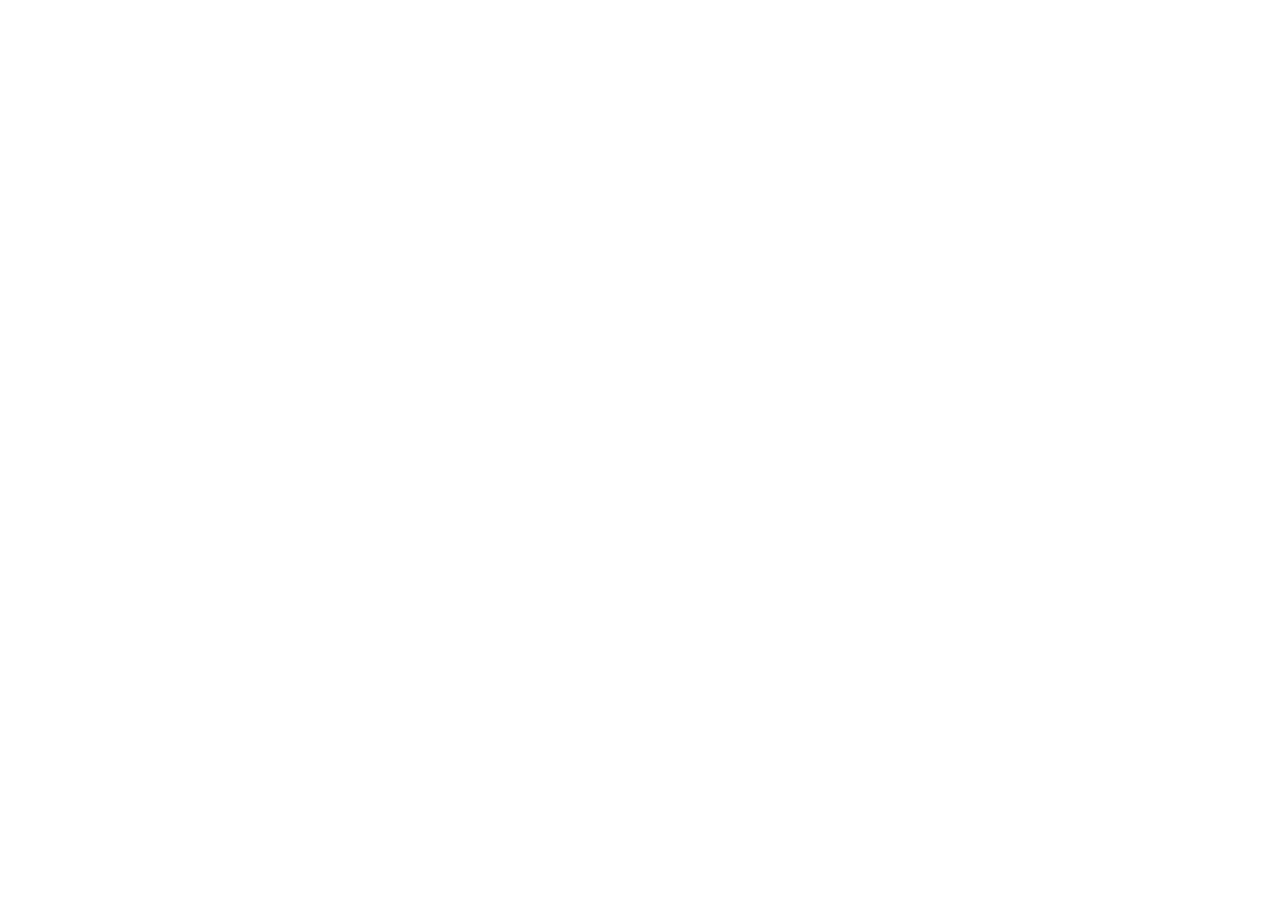
==== index.html @ 8f55153b "uhhhhh" ====
<!DOCTYPE html>
<html>

<head>
    <title></title>
    <meta charset="utf-8">
    <meta name="viewport" content="width=device-width">
    <link href="style.css" rel="stylesheet" type="text/css" />
    <script src="script.js" defer></script>
</head>

<body>
    <!--positions where nibbles can be.. i want them to be in a line tho-->
    <div class="positions" ondrag="" ondragstart="" ondragover="" ondrop=""></div>
    <div class="positions" ondrag="" ondragstart="" ondragover="" ondrop=""></div>
    <div class="positions" ondrag="" ondragstart="" ondragover="" ondrop=""></div>
    <div class="positions" ondrag="" ondragstart="" ondragover="" ondrop=""></div>
    <div class="positions" ondrag="" ondragstart="" ondragover="" ondrop=""></div>

</body>

</html>
---- style.css ----
html,
body {
    height: 100%;
    width: 100%;
}

.positions {
    
}
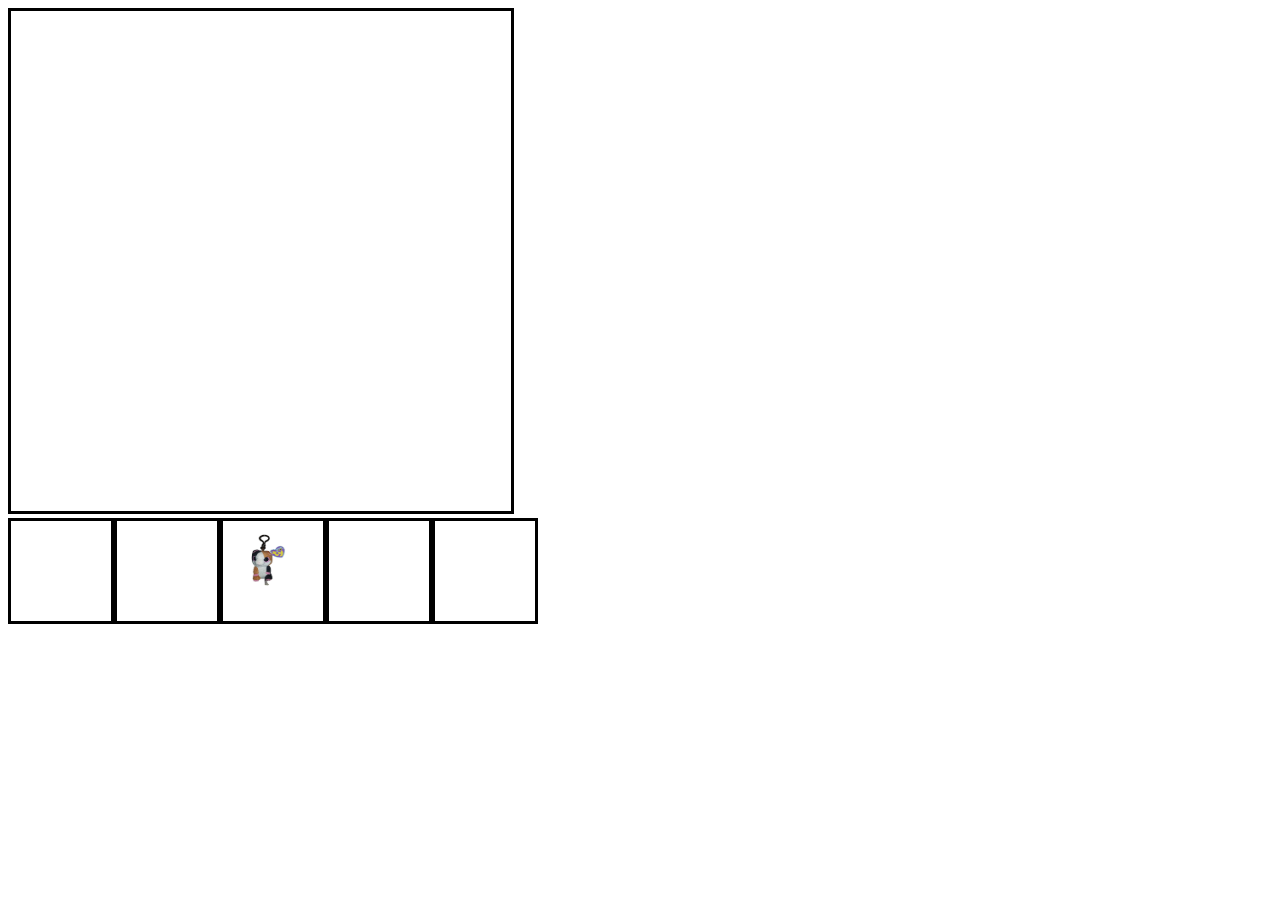
==== commit 806ad782: "hes moving yay" ====
--- a/index.html
+++ b/index.html
@@ -10,12 +10,20 @@
 </head>
 
 <body>
+    <!--canvas where all the fun stuff happens-->
+    <canvas id="myCanvas" width=500px height=500px></canvas>
     <!--positions where nibbles can be.. i want them to be in a line tho-->
-    <div class="positions" ondrag="" ondragstart="" ondragover="" ondrop=""></div>
-    <div class="positions" ondrag="" ondragstart="" ondragover="" ondrop=""></div>
-    <div class="positions" ondrag="" ondragstart="" ondragover="" ondrop=""></div>
-    <div class="positions" ondrag="" ondragstart="" ondragover="" ondrop=""></div>
-    <div class="positions" ondrag="" ondragstart="" ondragover="" ondrop=""></div>
+    <div>
+        <div class="positions" ondrop="drag(event)" ondragover="allow(event)"></div>
+        <div class="positions" ondrop="drag(event)" ondragover="allow(event)"></div>
+        <div class="positions" ondrop="drag(event)" ondragover="allow(event)">
+            <img src="nibbles.jpg" id="img" draggable="true" ondragstart="dragStart(event)" width=80px height=80px>
+        </div>
+        <div class="positions" ondrop="drag(event)" ondragover="allow(event)"></div>
+        <div class="positions" ondrop="drag(event)" ondragover="allow(event)"></div>
+    </div>
+
+    <!--maybe ill make nibbles continously follow cursor, and somehow limit it to one line-->
 
 </body>
 
--- a/style.css
+++ b/style.css
@@ -5,5 +5,13 @@
 }
 
 .positions {
-    
+    border-style: solid;
+    width:100px;
+    height: 100px;
+   float:left;
 }
+
+#myCanvas {
+    border-style: solid;
+
+}
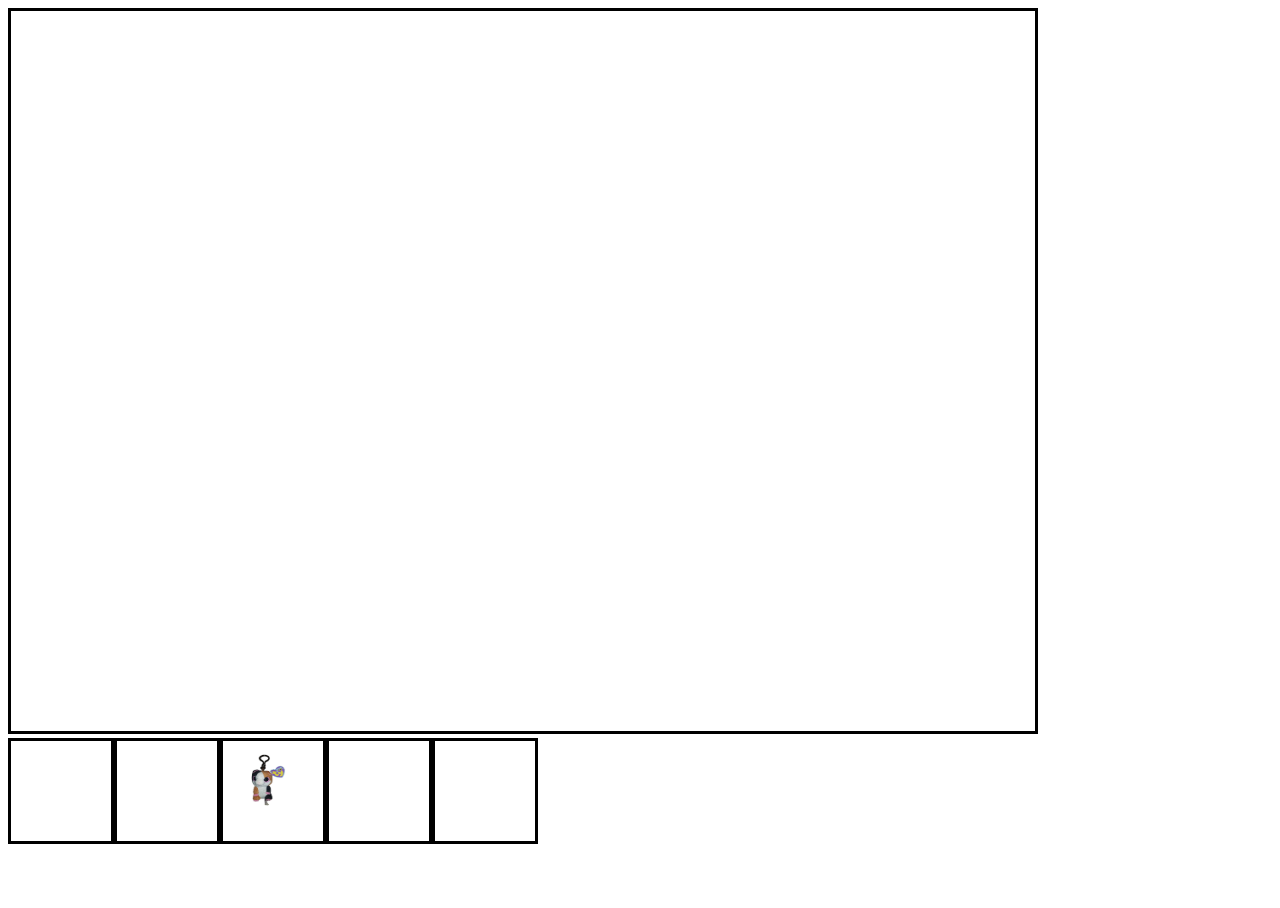
==== commit 63350ce7: "AHHH" ====
--- a/index.html
+++ b/index.html
@@ -11,13 +11,13 @@
 
 <body>
     <!--canvas where all the fun stuff happens-->
-    <canvas id="myCanvas" width=500px height=500px></canvas>
+    <canvas id="myCanvas"></canvas>
     <!--positions where nibbles can be.. i want them to be in a line tho-->
     <div>
         <div class="positions" ondrop="drag(event)" ondragover="allow(event)"></div>
         <div class="positions" ondrop="drag(event)" ondragover="allow(event)"></div>
         <div class="positions" ondrop="drag(event)" ondragover="allow(event)">
-            <img src="nibbles.jpg" id="img" draggable="true" ondragstart="dragStart(event)" width=80px height=80px>
+            <img src="nibbles.jpg" id="img" draggable="true" ondragstart="dragStart(event)" oncontextmenu="fire(event)" width=80px height=80px>
         </div>
         <div class="positions" ondrop="drag(event)" ondragover="allow(event)"></div>
         <div class="positions" ondrop="drag(event)" ondragover="allow(event)"></div>
--- a/style.css
+++ b/style.css
@@ -10,8 +10,13 @@
     height: 100px;
    float:left;
 }
-
-#myCanvas {
+canvas {
     border-style: solid;
+    top: 0;
+    bottom: 0;
+    left: 0;
+    right: 0;
+    height: 80%;
+    width: 80%;
 
 }
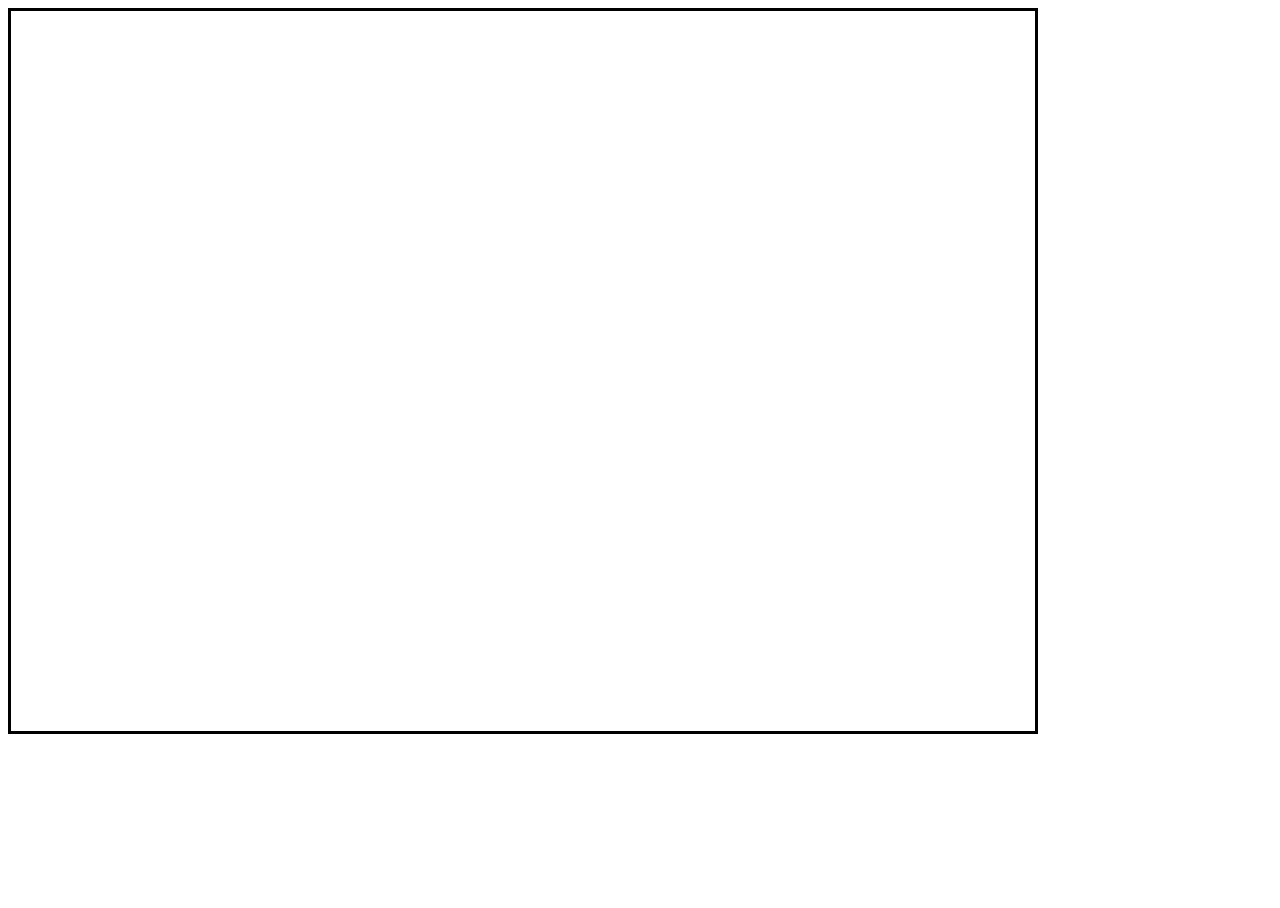
==== commit ace493cc: "nah" ====
--- a/index.html
+++ b/index.html
@@ -13,7 +13,7 @@
     <!--canvas where all the fun stuff happens-->
     <canvas id="myCanvas"></canvas>
     <!--positions where nibbles can be.. i want them to be in a line tho-->
-    <div>
+    <!--<div>
         <div class="positions" ondrop="drag(event)" ondragover="allow(event)"></div>
         <div class="positions" ondrop="drag(event)" ondragover="allow(event)"></div>
         <div class="positions" ondrop="drag(event)" ondragover="allow(event)">
@@ -21,7 +21,7 @@
         </div>
         <div class="positions" ondrop="drag(event)" ondragover="allow(event)"></div>
         <div class="positions" ondrop="drag(event)" ondragover="allow(event)"></div>
-    </div>
+    </div>-->
 
     <!--maybe ill make nibbles continously follow cursor, and somehow limit it to one line-->
 
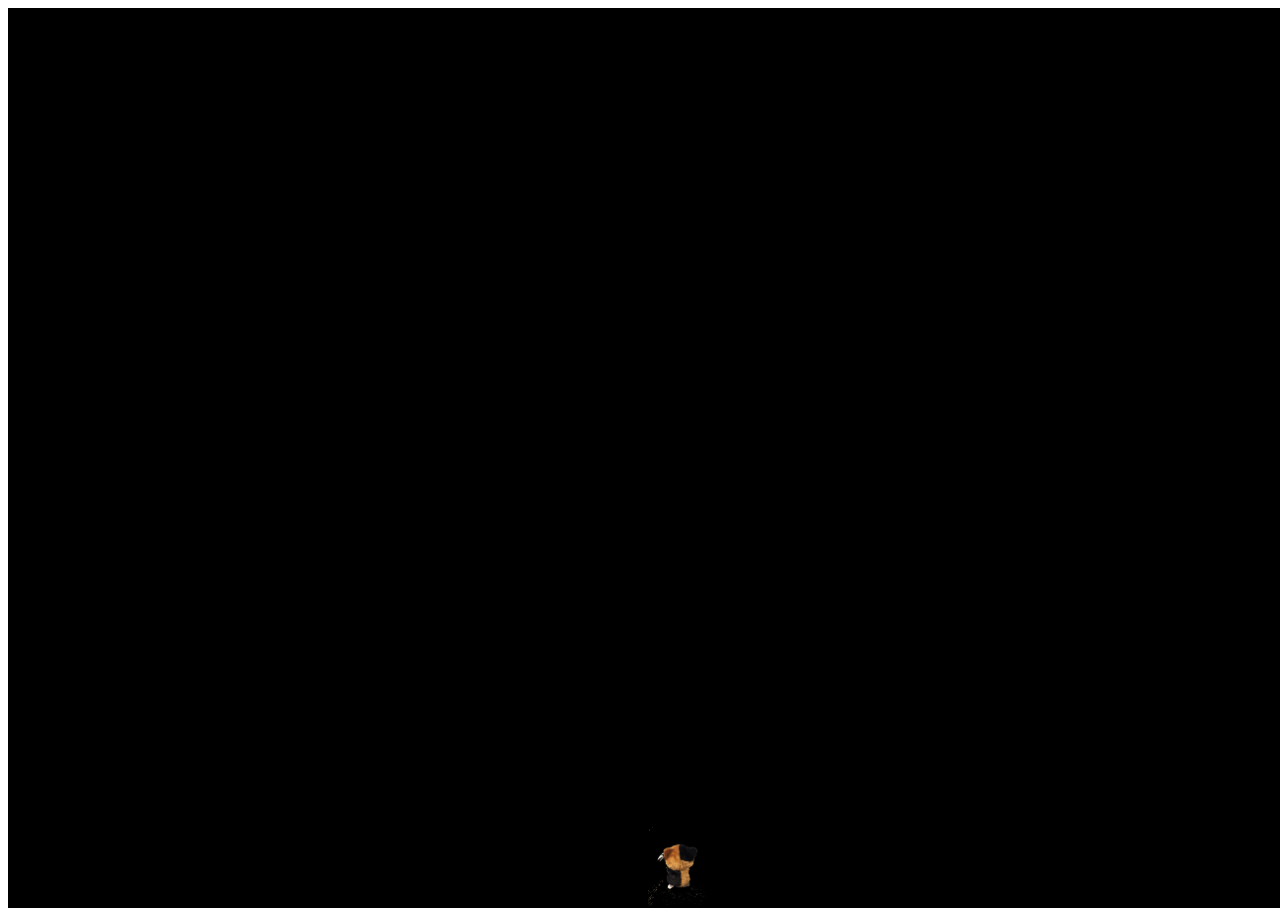
==== commit 801ab465: "nibbles can move now" ====
--- a/index.html
+++ b/index.html
@@ -12,18 +12,6 @@
 <body>
     <!--canvas where all the fun stuff happens-->
     <canvas id="myCanvas"></canvas>
-    <!--positions where nibbles can be.. i want them to be in a line tho-->
-    <!--<div>
-        <div class="positions" ondrop="drag(event)" ondragover="allow(event)"></div>
-        <div class="positions" ondrop="drag(event)" ondragover="allow(event)"></div>
-        <div class="positions" ondrop="drag(event)" ondragover="allow(event)">
-            <img src="nibbles.jpg" id="img" draggable="true" ondragstart="dragStart(event)" oncontextmenu="fire(event)" width=80px height=80px>
-        </div>
-        <div class="positions" ondrop="drag(event)" ondragover="allow(event)"></div>
-        <div class="positions" ondrop="drag(event)" ondragover="allow(event)"></div>
-    </div>-->
-
-    <!--maybe ill make nibbles continously follow cursor, and somehow limit it to one line-->
 
 </body>
 
--- a/style.css
+++ b/style.css
@@ -10,13 +10,4 @@
     height: 100px;
    float:left;
 }
-canvas {
-    border-style: solid;
-    top: 0;
-    bottom: 0;
-    left: 0;
-    right: 0;
-    height: 80%;
-    width: 80%;
 
-}
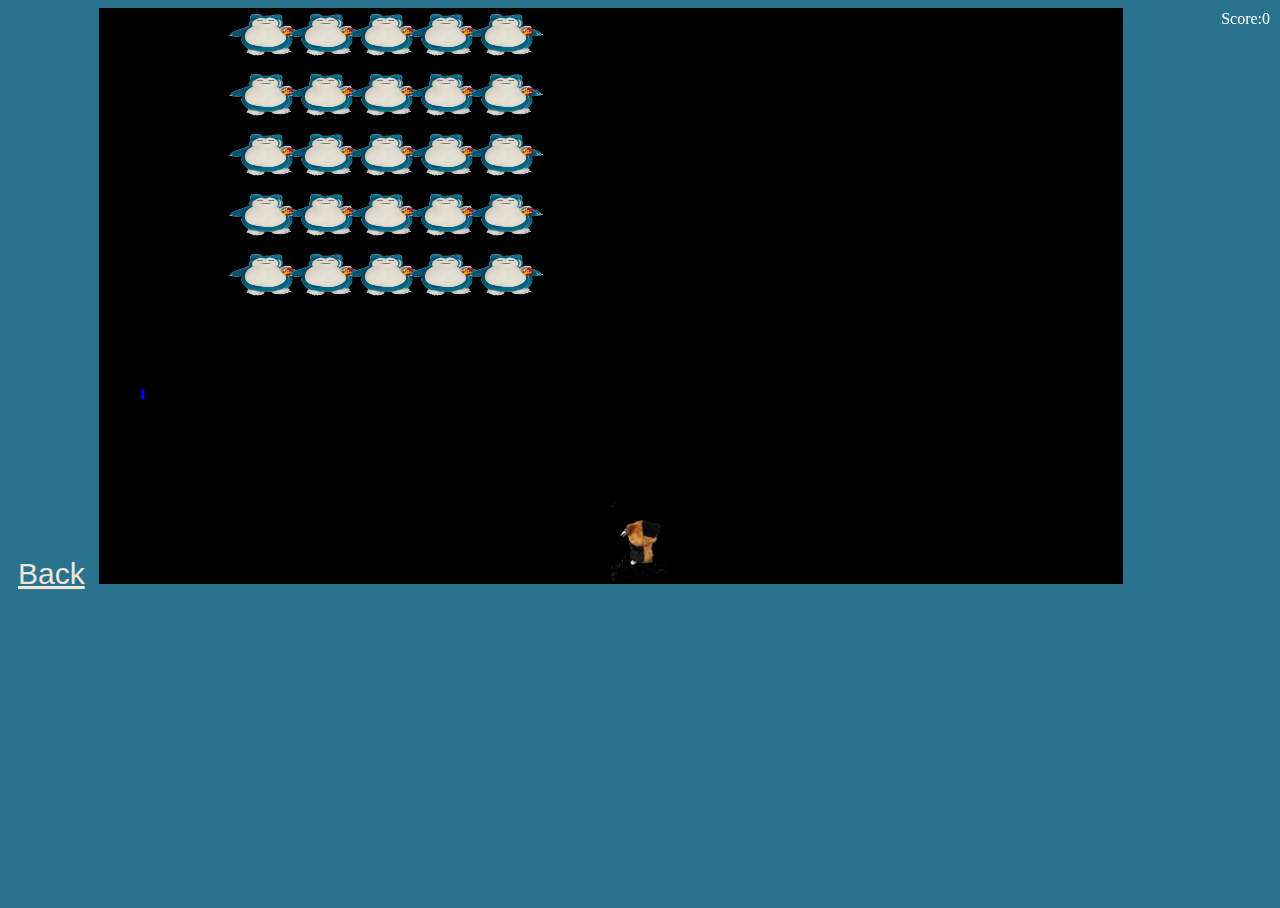
==== commit 81d22e35: "need to do: fix bugs, fix up comments and stuff, maybe add a couple more stuff" ====
--- a/index.html
+++ b/index.html
@@ -10,8 +10,11 @@
 </head>
 
 <body>
+    <p id="scoreOntop"><span>Score:</span><span id="score">0</span></p>
+    <a href="intro.html" id="back">Back</a>
     <!--canvas where all the fun stuff happens-->
-    <canvas id="myCanvas"></canvas>
+    <canvas id="myCanvas" width=1024 height=576></canvas>
+
 
 </body>
 
--- a/style.css
+++ b/style.css
@@ -2,12 +2,109 @@
 body {
     height: 100%;
     width: 100%;
+    background-color: #29738e; /*snorlax's color hehe*/
 }
 
-.positions {
-    border-style: solid;
-    width:100px;
-    height: 100px;
-   float:left;
+/*index.html*/
+#scoreOntop{
+    position: fixed;
+    z-index: 10; /*stack order of element, can only be used on positioned elements, this is so its over the content*/
+    color: white;
+    right: 10px;
+    top: 10px;
+    margin: 0;
 }
 
+/*instructions.html*/
+#back {
+    float: none;
+    color:#f1e5d8;
+    font-size: 30px;
+    font-family:'Franklin Gothic Medium', 'Arial Narrow', Arial, sans-serif;
+    margin: 10px;
+    cursor: pointer;
+    transition-duration: 0.4ms;
+}
+
+#back:hover {
+    color:#7f6f62;
+}
+
+#instructions{
+    background-color: #f1e5d8;
+    width: 70%;
+    float: center;
+    border-block-style: solid;
+    border-block-color: #7f6f62;
+    margin:auto;
+}
+
+#instructionText{
+    margin: 30px;
+    font-family:'Franklin Gothic Medium', 'Arial Narrow', Arial, sans-serif;
+}
+
+/*intro.html*/
+#heading {
+    text-align: center;
+    font-size: 300%;
+    color: white;
+}
+#btns {
+    width:60%;
+    padding: 16px 32px;
+    color:#29738e;
+    text-align: center;
+    text-decoration: none;
+    font-size: 16px;
+    font-family:'Franklin Gothic Medium', 'Arial Narrow', Arial, sans-serif;
+    margin: 15px auto;
+    display: block;
+    cursor: pointer;
+    background-color: white;
+    border: 1px solid #07758c;
+    transition-duration: 0.4s;
+  }
+
+  #btns:hover {
+    background-color: #6096aa;
+    color: white;
+  }
+
+  #coverart {
+    display: block;
+    margin-left: auto;
+    margin-right: auto;
+    width: 30%;
+  }
+
+/*nibbles.html*/
+#threat {
+    font-family: Cambria, Cochin, Georgia, Times, 'Times New Roman', serif;
+    font-size:20px;
+}
+
+#threatDiv{
+    background-color: #f1e5d8;
+    width: 90%;
+    border-block-style: solid;
+    border-block-color: #7f6f62;
+}
+
+#backThreat {
+    line-height: 20%;
+    width: 20%;
+    padding: 16px 32px;
+    color:whitesmoke;
+    text-align: center;
+    text-decoration: none;
+    font-size: 25px;
+    font-family:'Franklin Gothic Medium', 'Arial Narrow', Arial, sans-serif;
+    margin: 15px auto;
+    display: block;
+    cursor: pointer;
+    background-color: #7f6f62;
+    border: 1px solid #07758c;
+    transition-duration: 0.4s;
+}
+
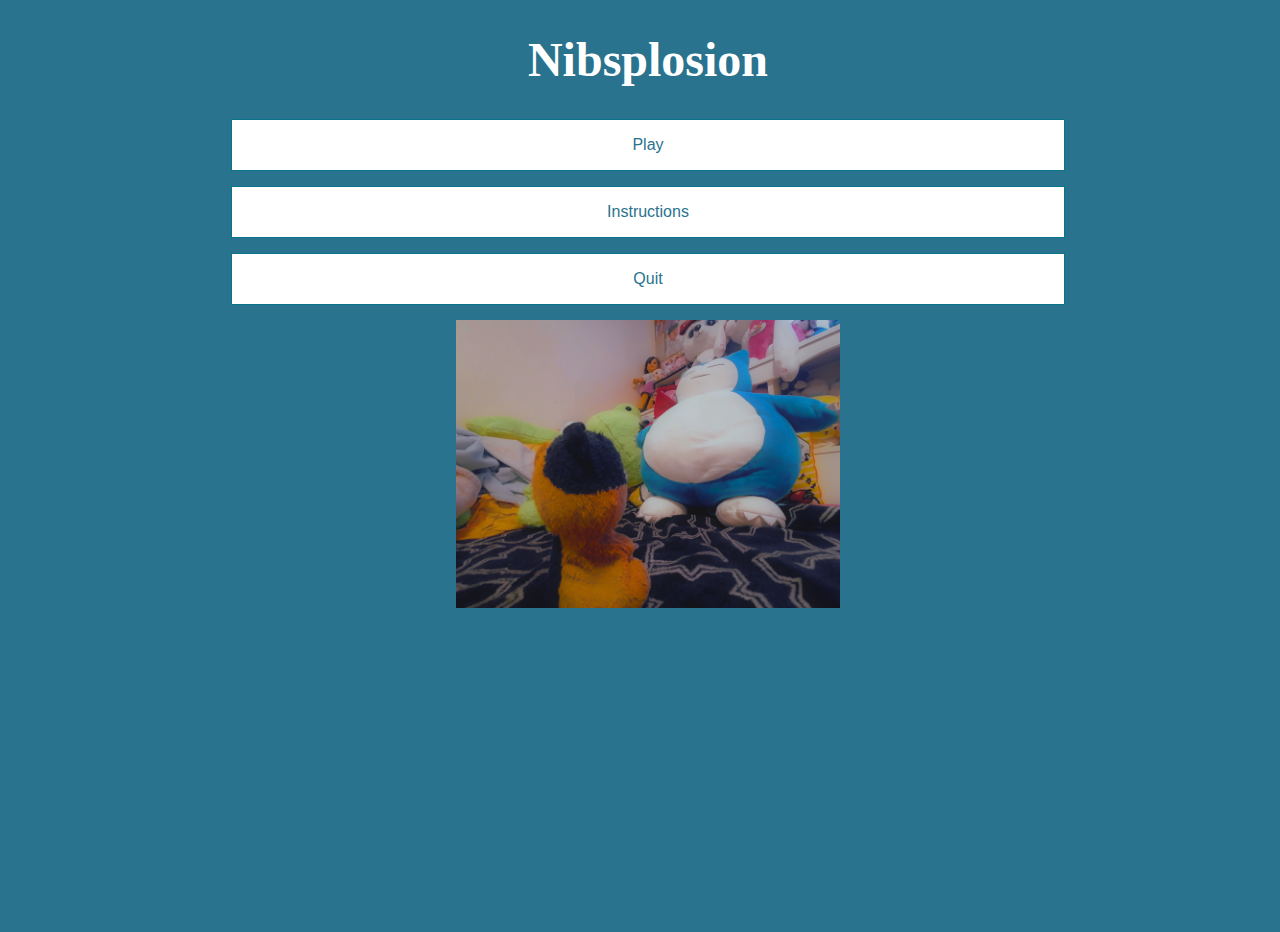
==== commit df71e4ae: "done" ====
--- a/index.html
+++ b/index.html
@@ -6,14 +6,14 @@
     <meta charset="utf-8">
     <meta name="viewport" content="width=device-width">
     <link href="style.css" rel="stylesheet" type="text/css" />
-    <script src="script.js" defer></script>
 </head>
 
 <body>
-    <p id="scoreOntop"><span>Score:</span><span id="score">0</span></p>
-    <a href="intro.html" id="back">Back</a>
-    <!--canvas where all the fun stuff happens-->
-    <canvas id="myCanvas" width=1024 height=576></canvas>
+    <h1 id="heading">Nibsplosion</h1>
+    <a id="btns" href="game.html">Play</a>
+    <a id="btns" href="instructions.html">Instructions</a>
+    <a id="btns" href="nibbles.html">Quit</a>
+    <img src="coverart.png" id="coverart">
 
 
 </body>
